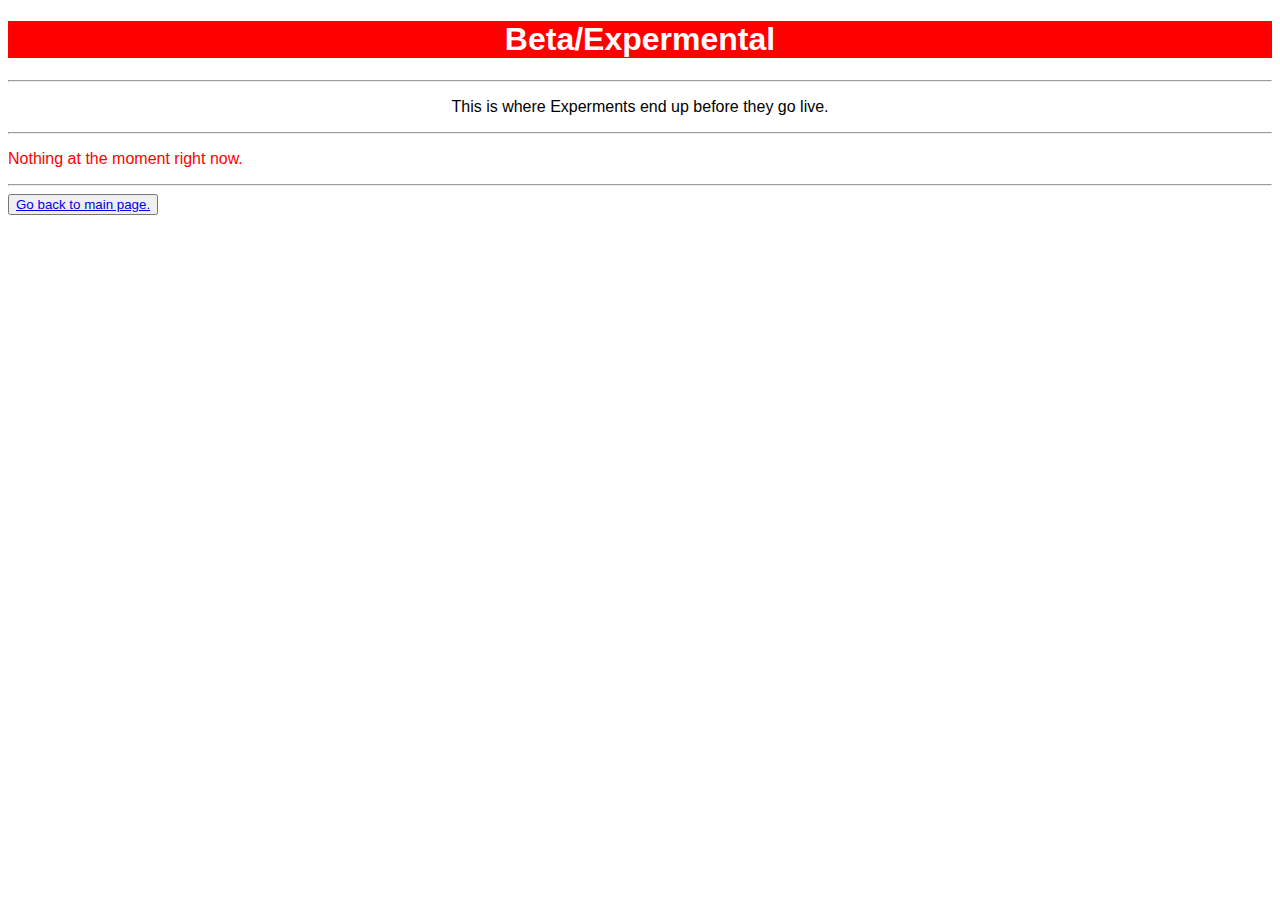
==== BetaExpermental/index.html @ d15a6f35 "Rename Beta\Expermental/index.html to BetaExpermental/index.html" ====
<!DOCTYPE html>
<html>
<head>
  <title>Cbr's [beta] Playground</title>
  <link rel="shortcut icon" href="ImagesVideos/favicon.ico">
</head>
<body>
<h1 style="font-family: sans-serif; background-color: Red; text-align: center; color: White;">Beta/Expermental</h1>
<hr>
<p style="font-family: sans-serif; text-align: center;">This is where Experments end up before they go live.</p>
<hr>
<p style="font-family: sans-serif; color: Red">Nothing at the moment right now.</p>
<hr>
<button>
  <a href="https://cbr-s-coding-playground.github.io/cbrscodingplayground.github.io/" target="self">Go back to main page.</a>
</button>
</body>
</html>
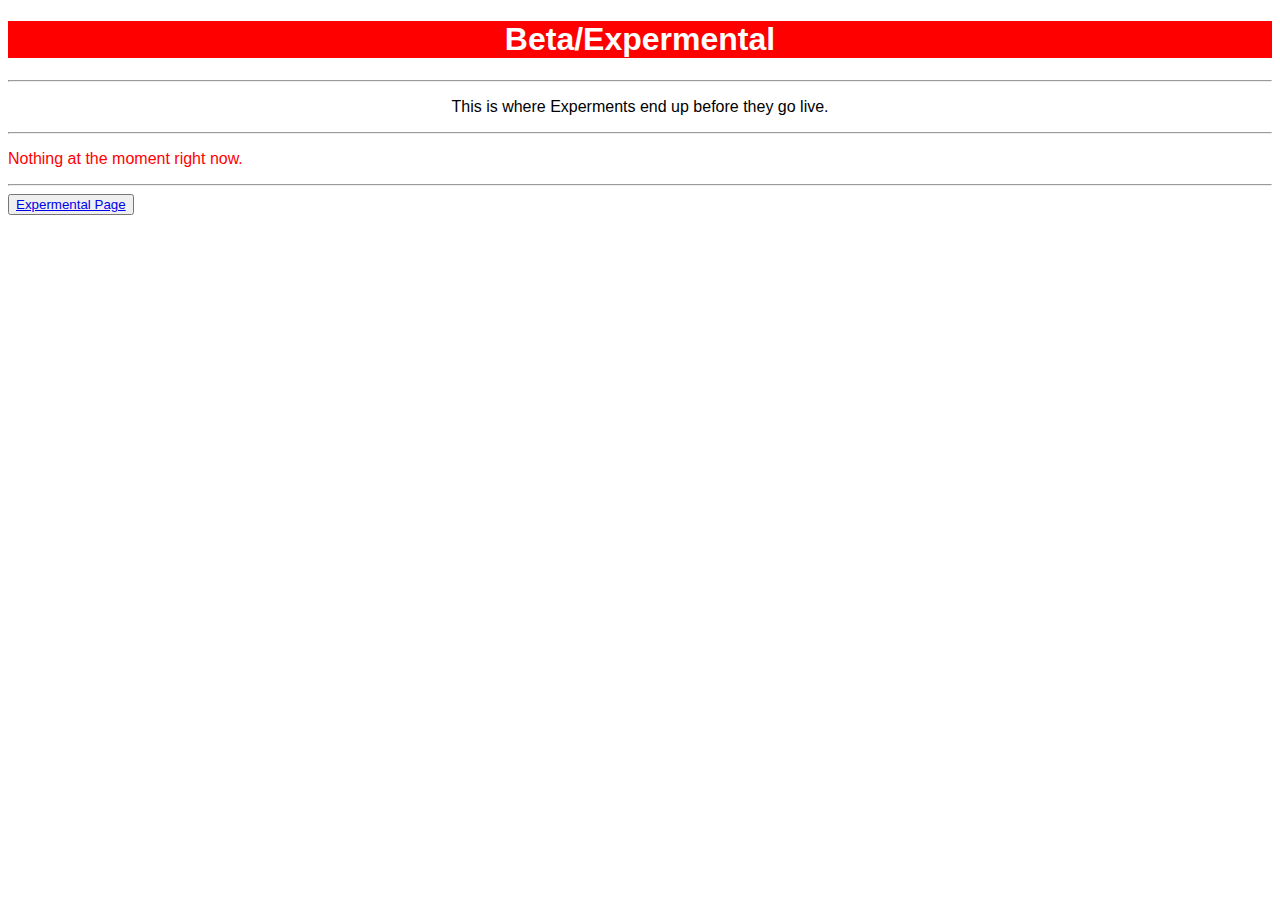
==== commit 707d5922: "Update index.html" ====
--- a/BetaExpermental/index.html
+++ b/BetaExpermental/index.html
@@ -12,7 +12,7 @@
 <p style="font-family: sans-serif; color: Red">Nothing at the moment right now.</p>
 <hr>
 <button>
-  <a href="https://cbr-s-coding-playground.github.io/cbrscodingplayground.github.io/" target="self">Go back to main page.</a>
+  <a href="https://cbr-s-coding-playground.github.io/cbrscodingplayground.github.io/" target="_self">Expermental Page</a>
 </button>
 </body>
 </html>
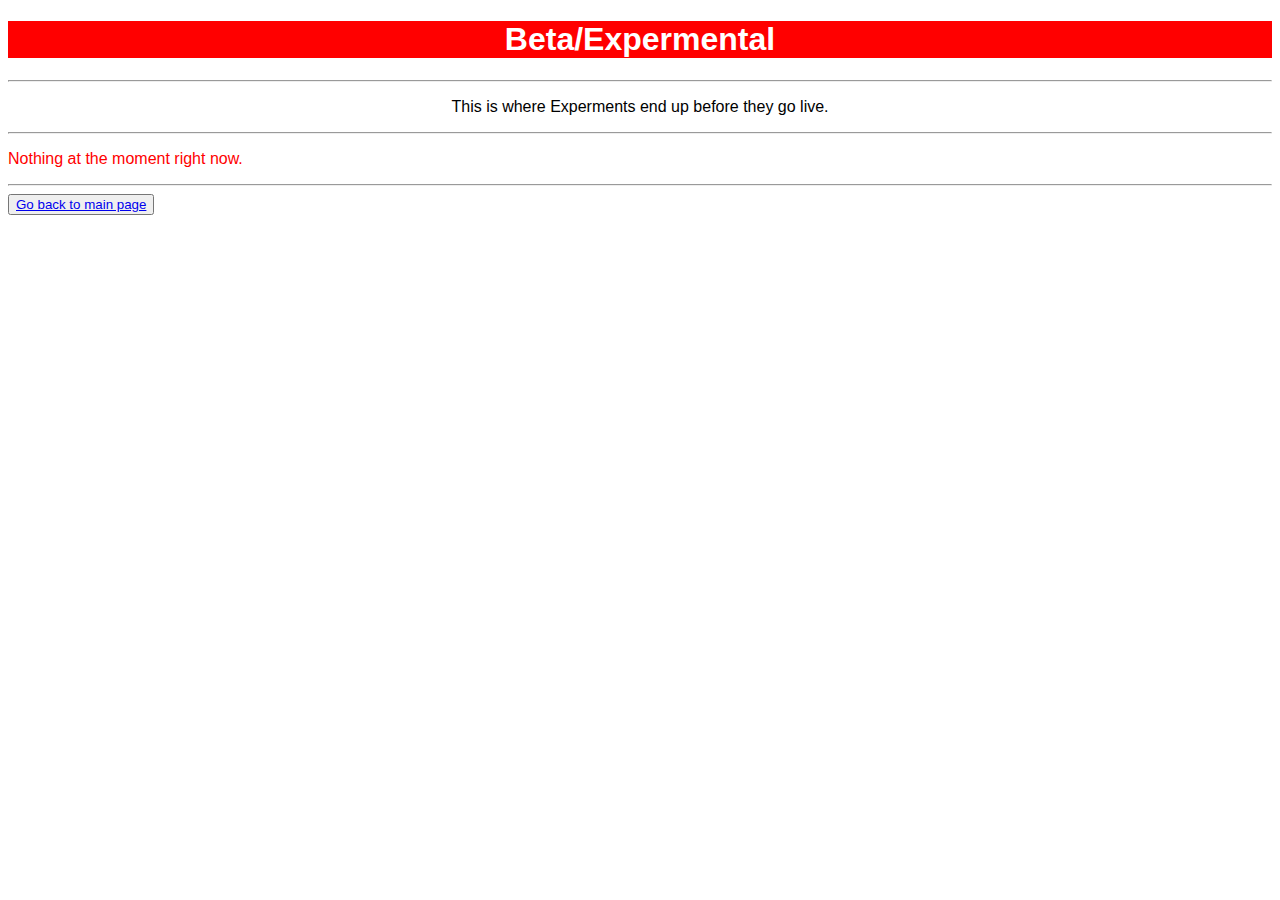
==== commit 65fbc6ee: "Update index.html" ====
--- a/BetaExpermental/index.html
+++ b/BetaExpermental/index.html
@@ -12,7 +12,7 @@
 <p style="font-family: sans-serif; color: Red">Nothing at the moment right now.</p>
 <hr>
 <button>
-  <a href="https://cbr-s-coding-playground.github.io/cbrscodingplayground.github.io/" target="_self">Expermental Page</a>
+  <a href="https://cbr-s-coding-playground.github.io/cbrscodingplayground.github.io/" target="_self">Go back to main page</a>
 </button>
 </body>
 </html>
